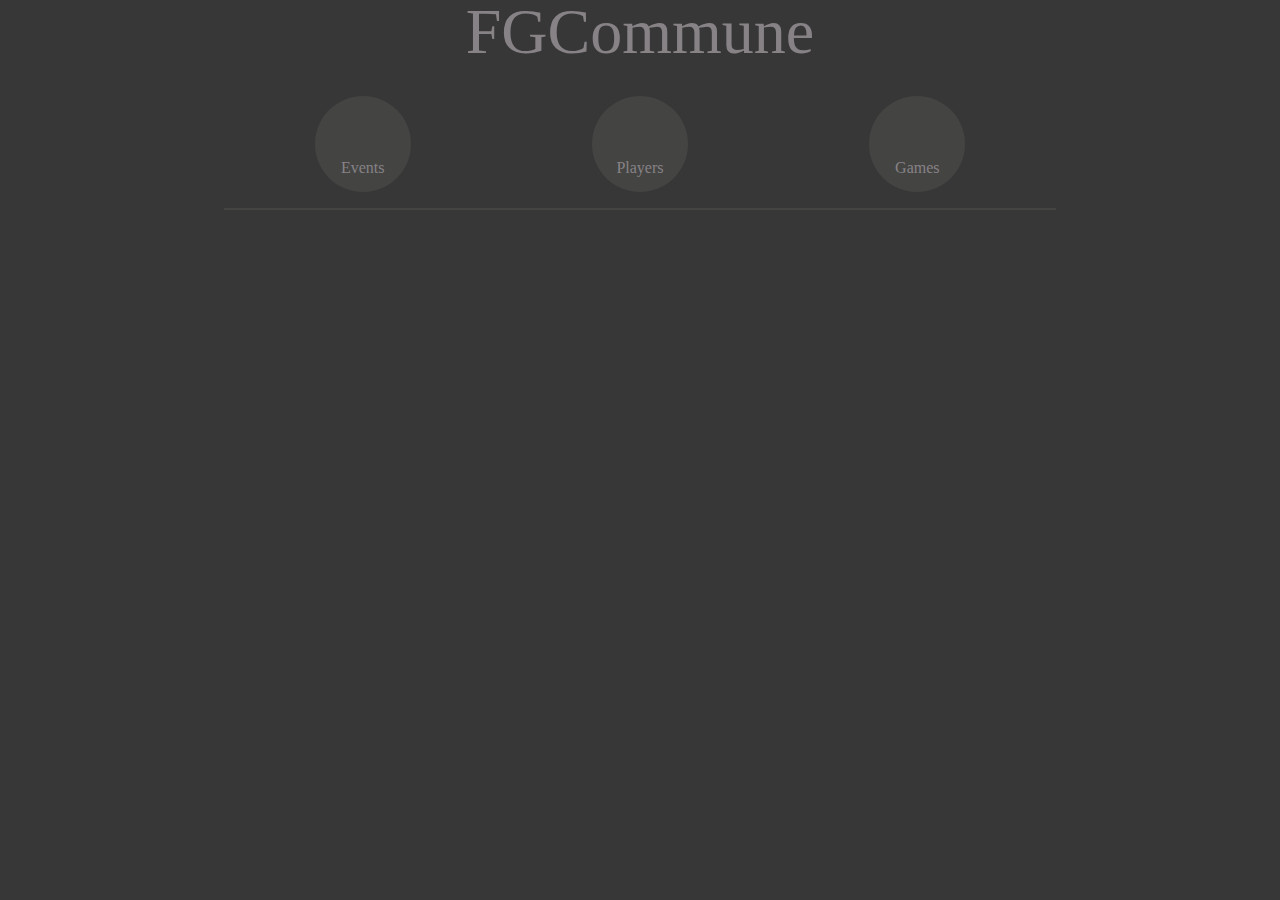
==== FGCommune.html @ 1467b5db "-m "finished testing, now making FGCommune webpage"" ====
<html>
<head>
  <title>FGCommune</title>
  <meta charset="utf-8">
  <link rel="stylesheet" type="text/css" href="master.css">

</head>

<body>

<div id="main-div">
  <header id="main-header">
    <h1>FGCommune</h1>
    <ul>
      <li id="events">
        Events
      </li>

      <li id="players">
        Players
      </li>

      <li id="games">
        Games
      </li>


    </ul>

  </header>


    <div id="content">
    </div>

  </div>

</body>
</html>
---- master.css ----
@import url(reset.css);
/*color pallette*/
* {
  color: #878286; }

body {
  background-color: #383738; }

#main-header {
  text-align: center;
  border-bottom: 2px solid #444543; }
  #main-header h1 {
    font-size: 4em; }
  #main-header ul {
    display: flex;
    justify-content: space-around; }
    #main-header ul li {
      line-height: 9em;
      height: 6em;
      width: 6em;
      margin: 2em 0 1em 0;
      background-color: #444543;
      border-radius: 50%; }

#main-div {
  display: block;
  width: 65vw;
  margin: auto; }

/*# sourceMappingURL=master.css.map */
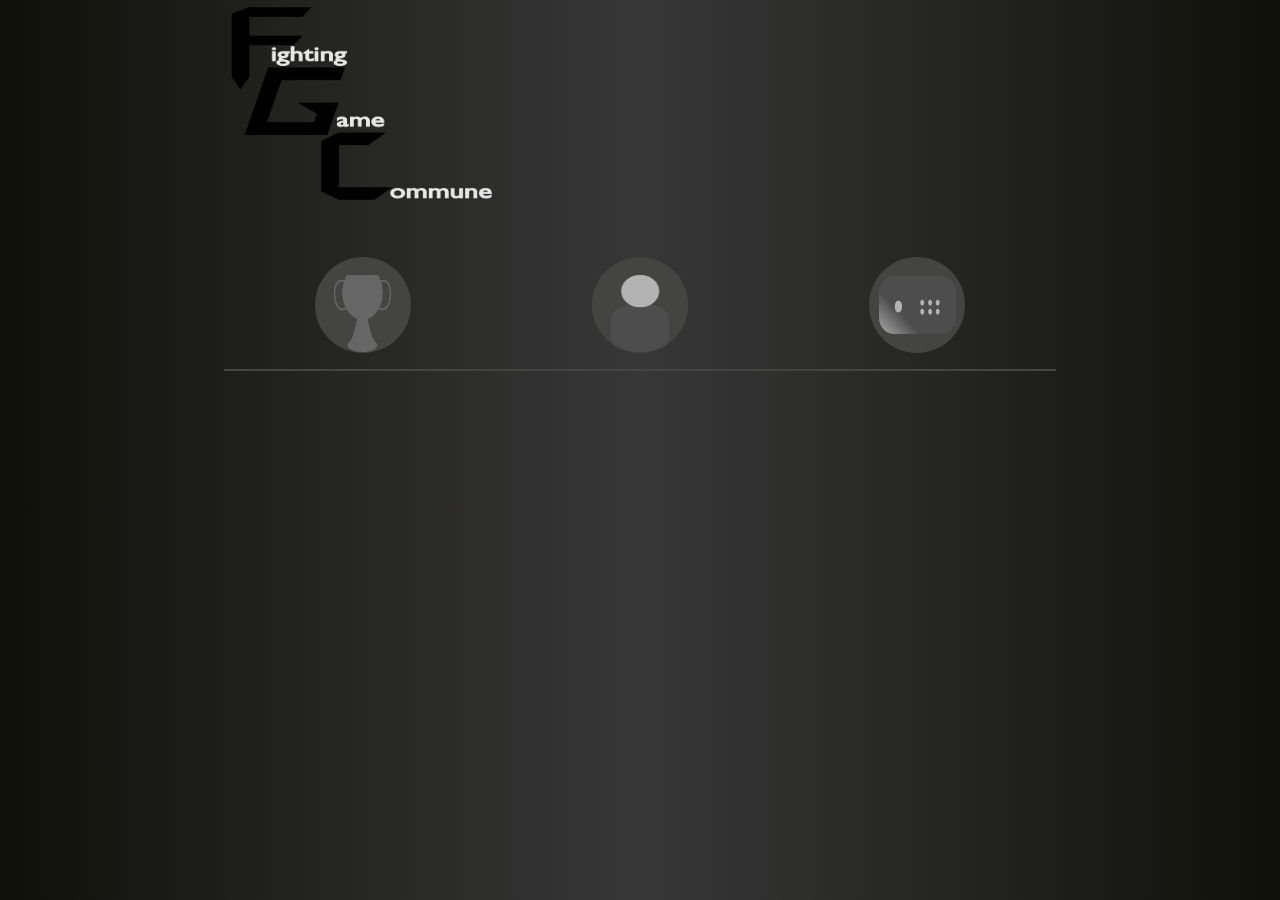
==== commit c7cd9b1b: "added logo, nav & nav images, gradient background, JS folder and file" ====
--- a/FGCommune.html
+++ b/FGCommune.html
@@ -10,30 +10,54 @@
 
 <div id="main-div">
   <header id="main-header">
-    <h1>FGCommune</h1>
+
+    <img id="logo" src="img/FGClogo.png">
     <ul>
-      <li id="events">
+      <li class="nav-label">Events</li>
+      <li class="nav-label">Players</li>
+      <li class="nav-label">Games</li>
+
+    </ul>
+    <ul>
+      <li class="nav-button" id="events">
+        <img class="nav-images" id="trophy" src="img/trophy.png">
         Events
       </li>
+      <div class="nav-div">
+      <p></p>
+      <li class="nav-button" id="players">
 
-      <li id="players">
-        Players
+        <img class="nav-images" id="player" src="img/player.png">
+
       </li>
+    </div>
 
-      <li id="games">
+      <li class="nav-button" id="games">
+        <img class="nav-images" id="joystick" src="img/joystick.png">
         Games
       </li>
 
 
     </ul>
 
+
   </header>
 
 
     <div id="content">
+
+      <!-- width = 560 height = 315 -->
+      <!--video-->
+      <!--
+      <iframe width="560" height="315" src="https://www.youtube.com/embed/KS7hkwbKmBM" frameborder="0" allowfullscreen></iframe>
     </div>
+  -->
+
 
   </div>
+  <script src="https://ajax.googleapis.com/ajax/libs/jquery/2.1.4/jquery.min.js"></script>
+  <script src="JS/mainJS">
+  </script>
 
 </body>
 </html>
--- a/master.css
+++ b/master.css
@@ -1,30 +1,59 @@
 @import url(reset.css);
+@import url("https://fonts.googleapis.com/css?family=Quicksand");
 /*color pallette*/
 * {
   color: #878286; }
 
 body {
-  background-color: #383738; }
+  background: linear-gradient(90deg, #0F100A, #383738, #0F100A); }
 
 #main-header {
+  position: relative;
   text-align: center;
   border-bottom: 2px solid #444543; }
   #main-header h1 {
     font-size: 4em; }
+  #main-header #logo {
+    display: block;
+    height: 25vh;
+    width: auto;
+    left: 0;
+    padding-bottom: 2vh; }
+  #main-header .nav-images {
+    width: 60%;
+    height: 80%;
+    margin-top: 2vh; }
+  #main-header #joystick {
+    margin-top: 1vh;
+    height: 60%;
+    width: 80%; }
   #main-header ul {
     display: flex;
     justify-content: space-around; }
-    #main-header ul li {
+    #main-header ul .nav-label {
+      font-family: "Quicksand", sans-serif;
+      font-weight: bolder;
+      font-size: 2em;
+      opacity: 0; }
+    #main-header ul .nav-button {
       line-height: 9em;
       height: 6em;
       width: 6em;
-      margin: 2em 0 1em 0;
+      margin: 0em 0 1em 0;
       background-color: #444543;
-      border-radius: 50%; }
+      border-radius: 50%;
+      overflow: hidden; }
 
 #main-div {
   display: block;
   width: 65vw;
   margin: auto; }
 
+/*
+iframe {
+  width: 65vw;
+  height: 36.56vw;
+}
+*/
+
 /*# sourceMappingURL=master.css.map */
